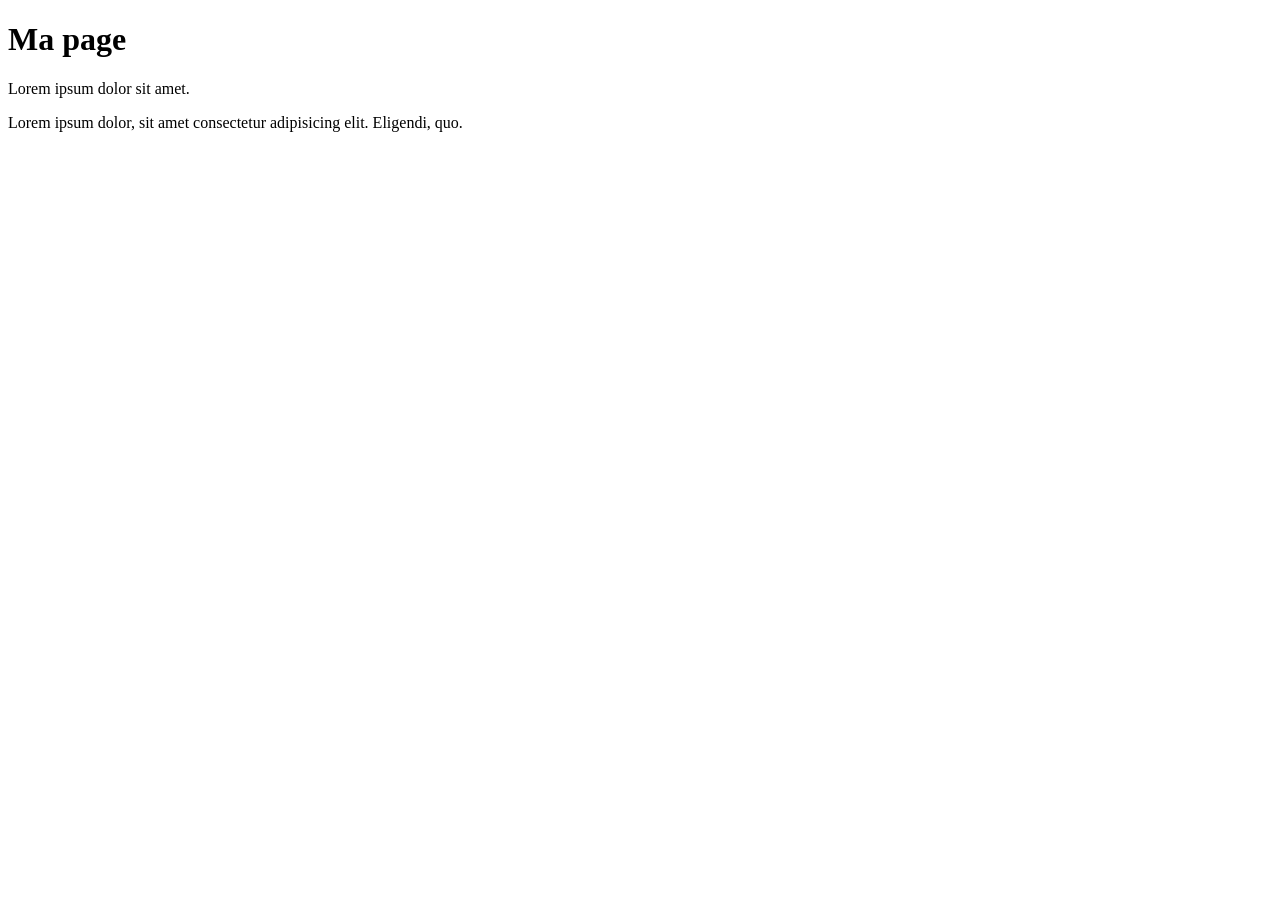
==== index.html @ 62efc2a4 "modif conflit" ====
<!DOCTYPE html>
<html lang="en">
<head>
    <meta charset="UTF-8">
    <meta name="viewport" content="width=device-width, initial-scale=1.0">
    <title>Document</title>
</head>
<body>
    <h1>Ma page</h1>
    <p>Lorem ipsum dolor sit amet.</p>
    <p>Lorem ipsum dolor, sit amet consectetur adipisicing elit. Eligendi, quo.</p>
</body>
</html>
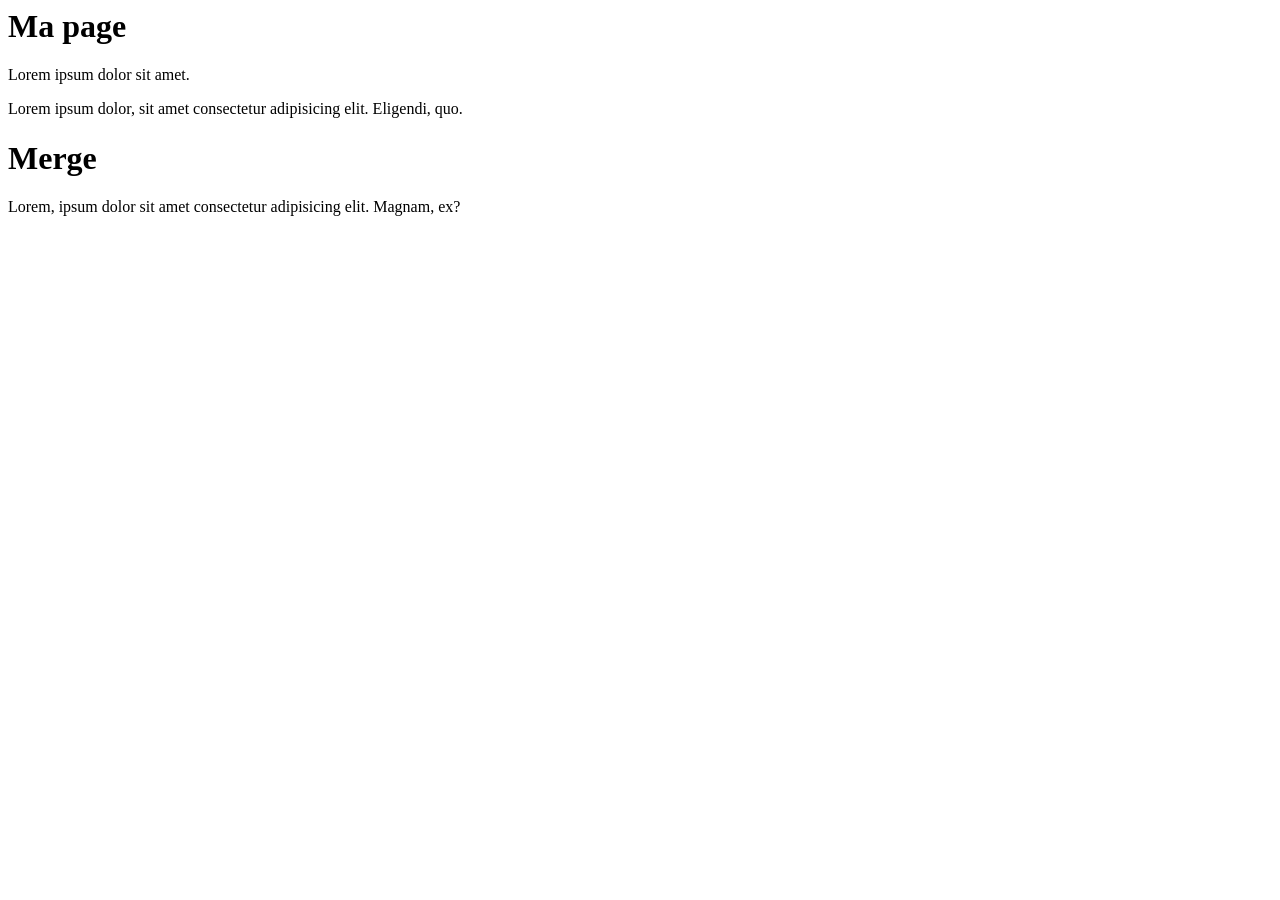
==== commit af4fda33: "modif conflit" ====
--- a/index.html
+++ b/index.html
@@ -1,4 +1,4 @@
-<!DOCTYPE html>
+<!DOCTYPgitE html>
 <html lang="en">
 <head>
     <meta charset="UTF-8">
@@ -9,5 +9,7 @@
     <h1>Ma page</h1>
     <p>Lorem ipsum dolor sit amet.</p>
     <p>Lorem ipsum dolor, sit amet consectetur adipisicing elit. Eligendi, quo.</p>
+    <h1>Merge</h1>
+    <div>Lorem, ipsum dolor sit amet consectetur adipisicing elit. Magnam, ex?</div>
 </body>
 </html>
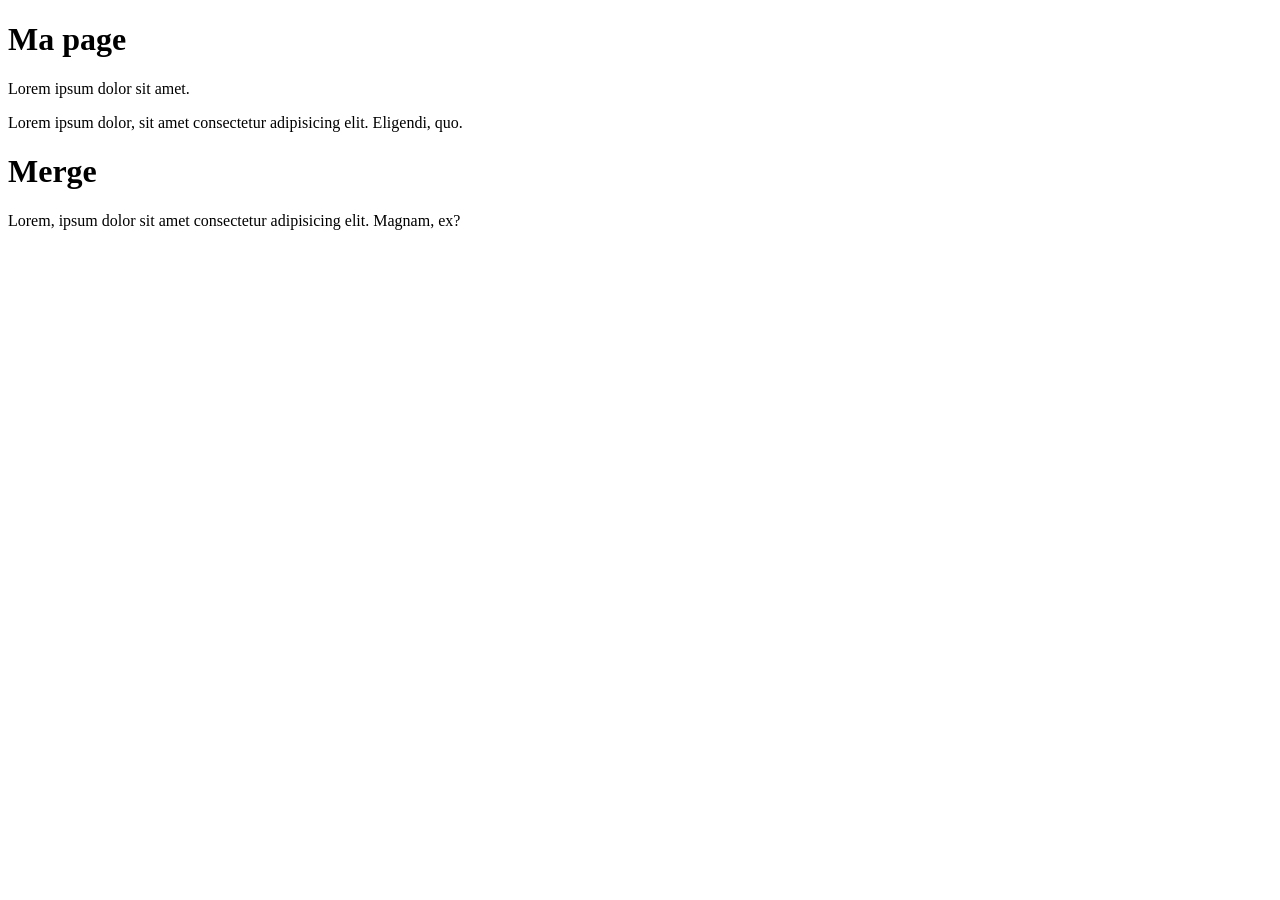
==== commit 3c67db4b: "modif conflit" ====
--- a/index.html
+++ b/index.html
@@ -1,4 +1,4 @@
-<!DOCTYPgitE html>
+<!DOCTYPE html>
 <html lang="en">
 <head>
     <meta charset="UTF-8">
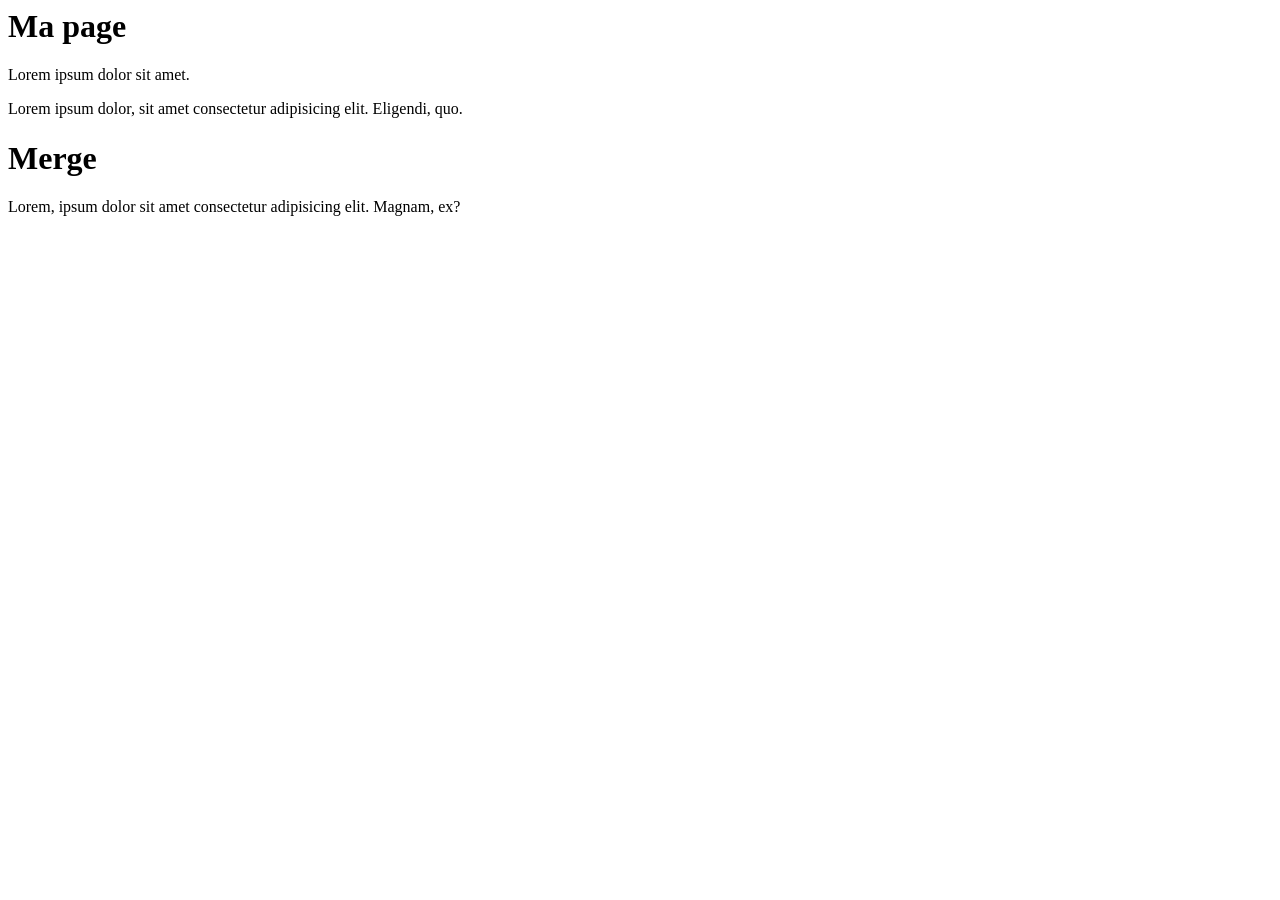
==== commit ad18ad97: "Merge pull request #4 from Gildas-Tchoumi/feature-b Feature b" ====
--- a/index.html
+++ b/index.html
@@ -1,4 +1,4 @@
-<!DOCTYPE html>
+<!DOCTYPgitE html>
 <html lang="en">
 <head>
     <meta charset="UTF-8">
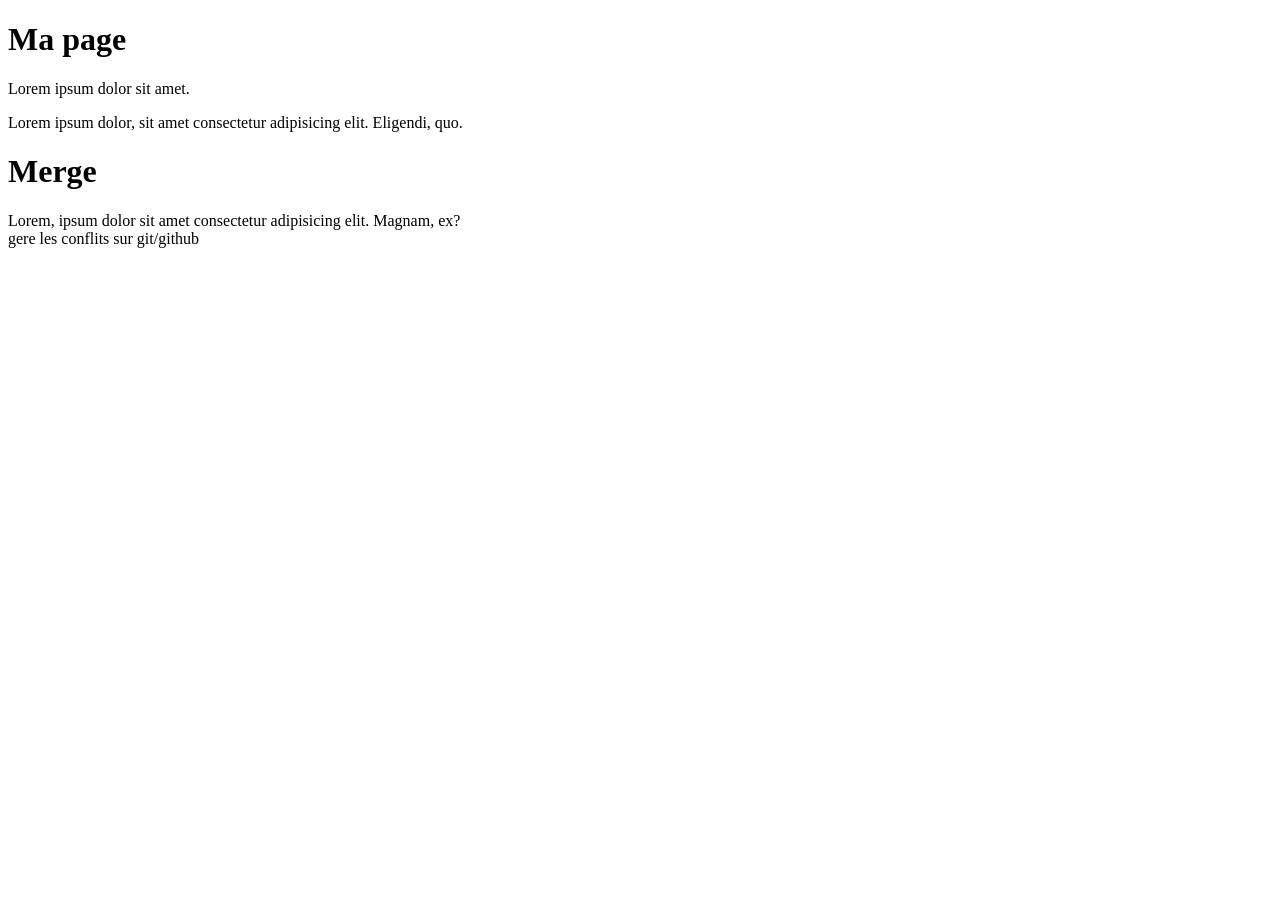
==== commit 3fe582ac: "Ajouter du fichier conflit.html" ====
--- a/index.html
+++ b/index.html
@@ -1,4 +1,4 @@
-<!DOCTYPgitE html>
+<!DOCTYPE html>
 <html lang="en">
 <head>
     <meta charset="UTF-8">
@@ -11,5 +11,6 @@
     <p>Lorem ipsum dolor, sit amet consectetur adipisicing elit. Eligendi, quo.</p>
     <h1>Merge</h1>
     <div>Lorem, ipsum dolor sit amet consectetur adipisicing elit. Magnam, ex?</div>
+    <span>gere les conflits sur git/github</span>
 </body>
 </html>
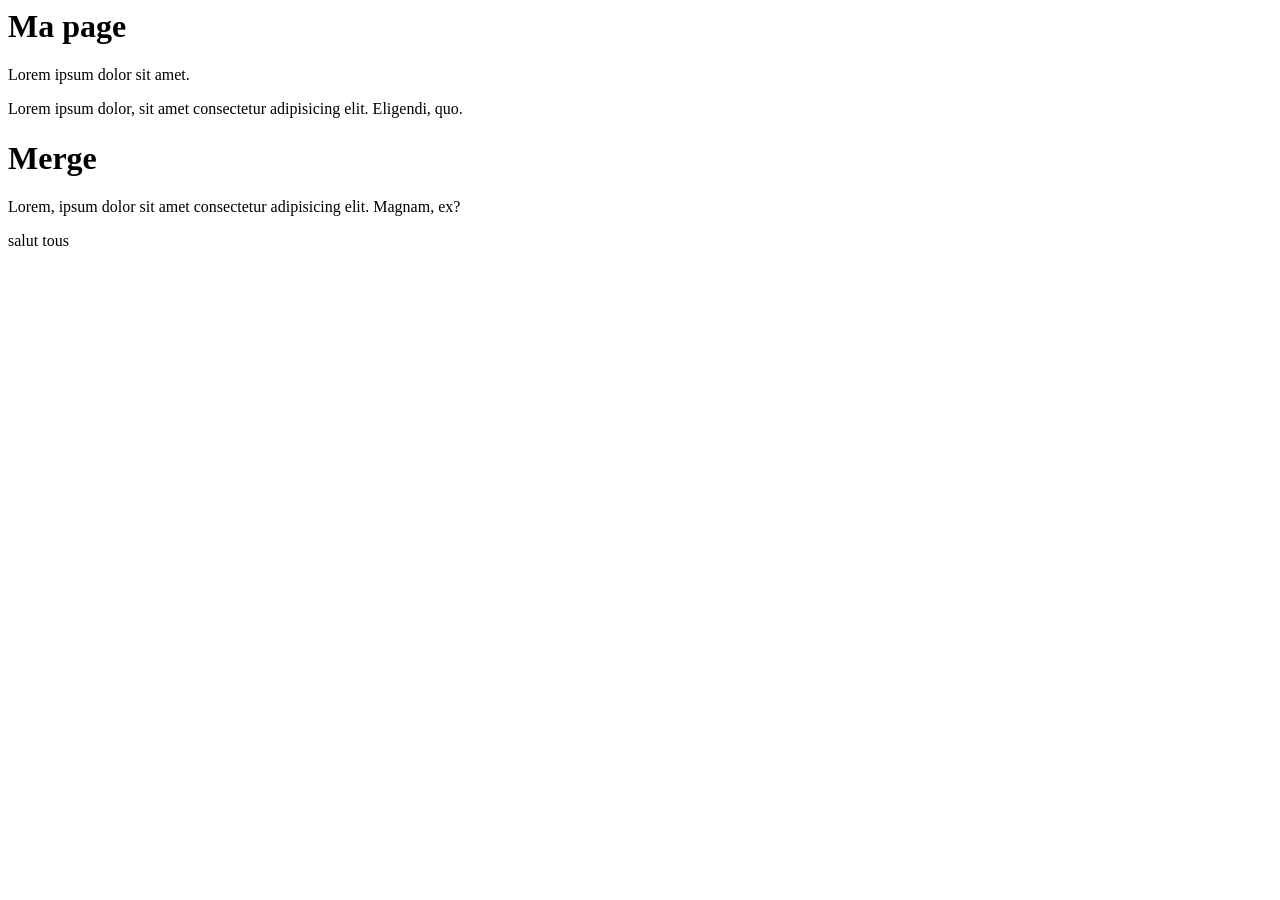
==== commit e7703a74: "modif conflit" ====
--- a/index.html
+++ b/index.html
@@ -1,4 +1,4 @@
-<!DOCTYPE html>
+<!DOCTYPgitE html>
 <html lang="en">
 <head>
     <meta charset="UTF-8">
@@ -11,6 +11,6 @@
     <p>Lorem ipsum dolor, sit amet consectetur adipisicing elit. Eligendi, quo.</p>
     <h1>Merge</h1>
     <div>Lorem, ipsum dolor sit amet consectetur adipisicing elit. Magnam, ex?</div>
-    <span>gere les conflits sur git/github</span>
+    <p>salut tous</p>
 </body>
 </html>
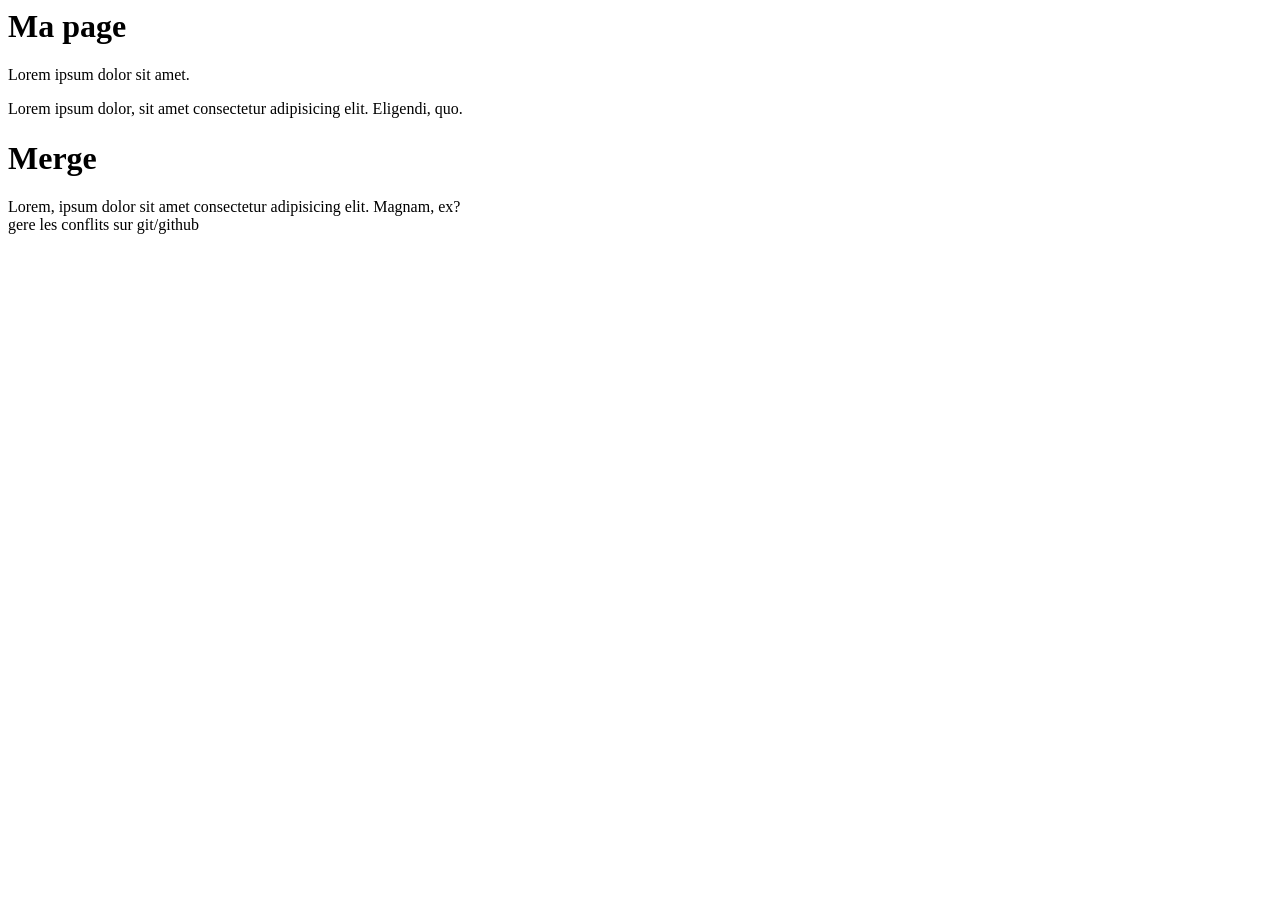
==== commit a2926a87: "Ajouter du fichier conflit" ====
--- a/index.html
+++ b/index.html
@@ -11,6 +11,6 @@
     <p>Lorem ipsum dolor, sit amet consectetur adipisicing elit. Eligendi, quo.</p>
     <h1>Merge</h1>
     <div>Lorem, ipsum dolor sit amet consectetur adipisicing elit. Magnam, ex?</div>
-    <p>salut tous</p>
+    <span>gere les conflits sur git/github</span>
 </body>
 </html>
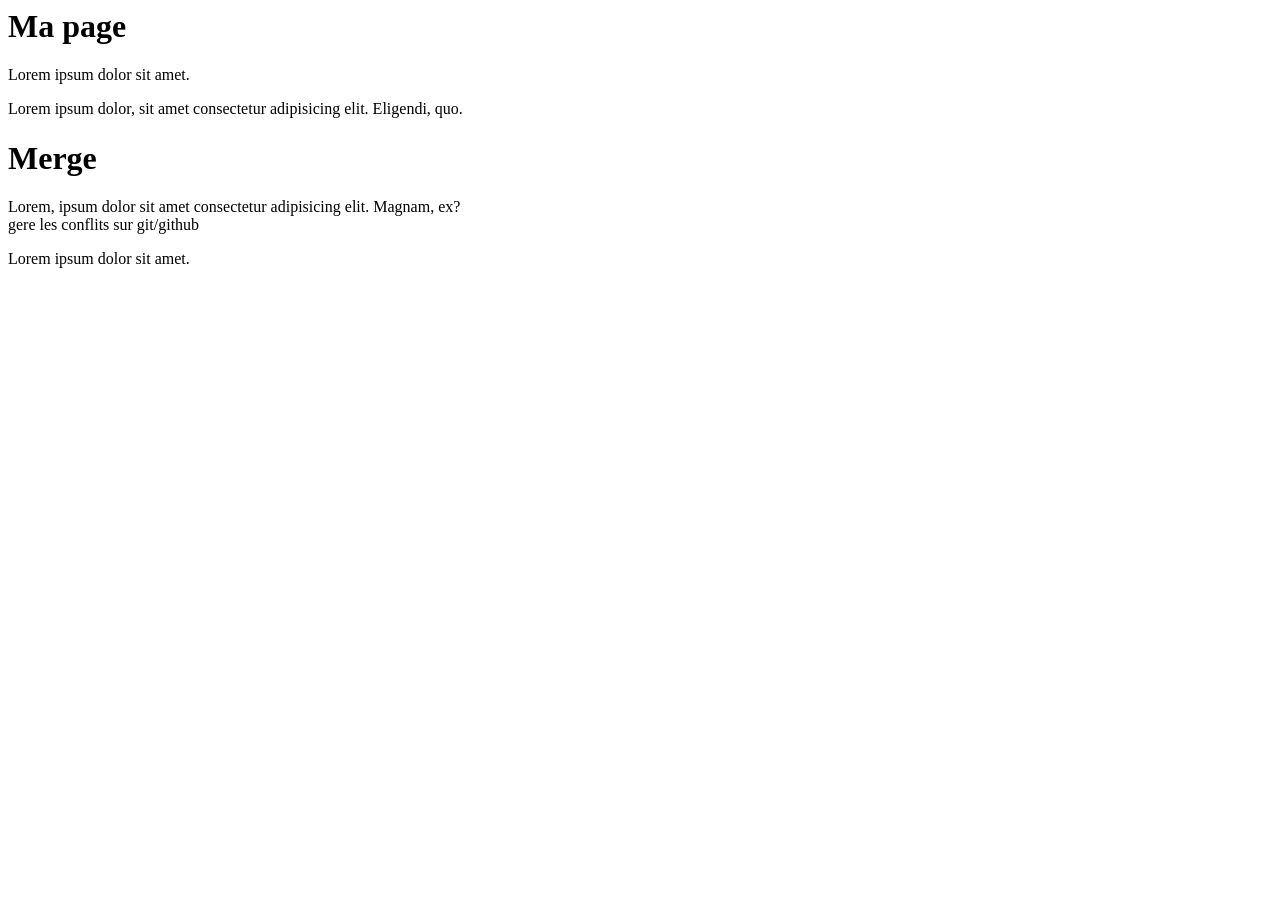
==== commit e4691649: "gitignore" ====
--- a/index.html
+++ b/index.html
@@ -12,5 +12,6 @@
     <h1>Merge</h1>
     <div>Lorem, ipsum dolor sit amet consectetur adipisicing elit. Magnam, ex?</div>
     <span>gere les conflits sur git/github</span>
+    <p>Lorem ipsum dolor sit amet.</p>
 </body>
 </html>
